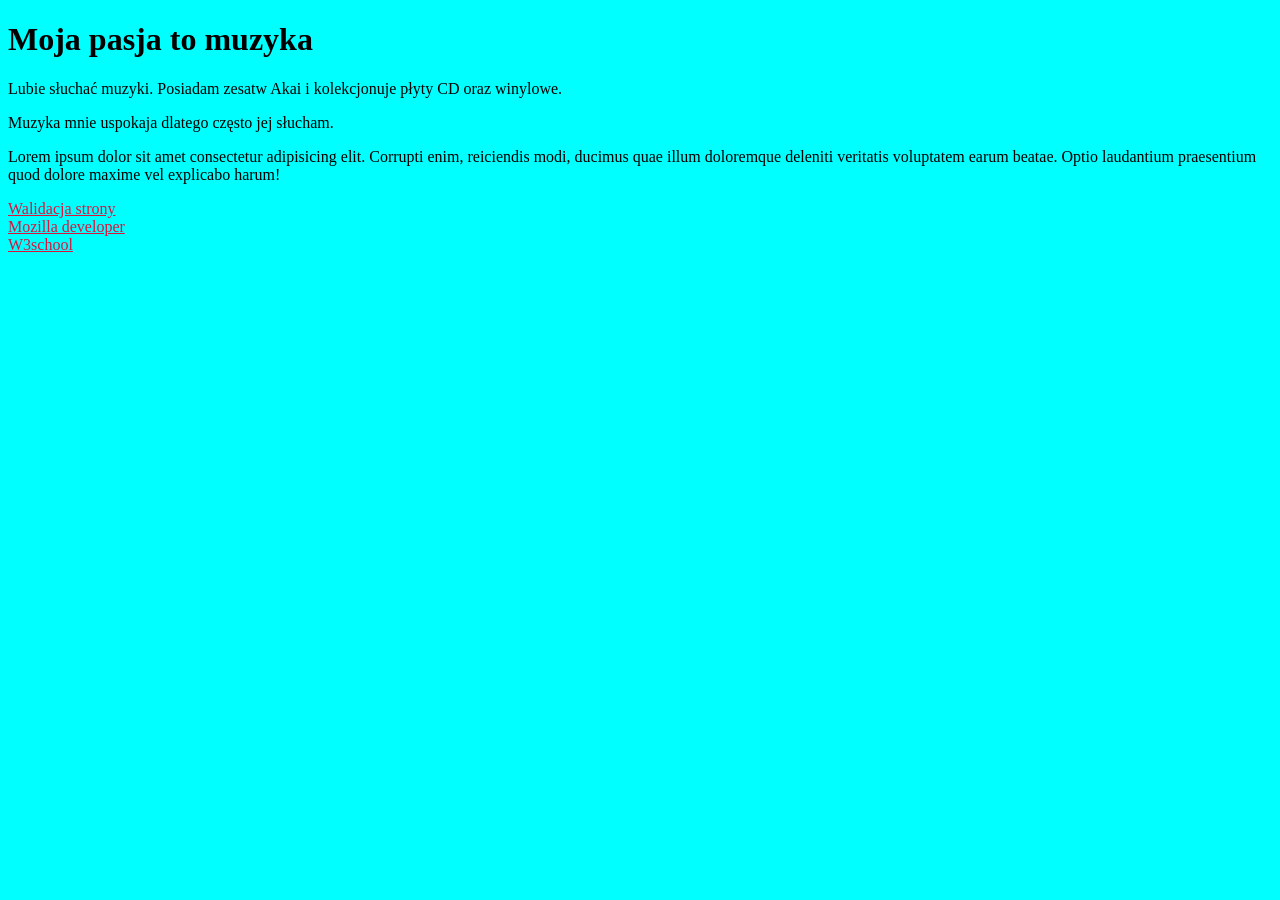
==== index.html @ de317381 "Rename index.html. to index.html" ====
<!DOCTYPE html>
<html lang="en">
<head>
    <meta charset="UTF-8">
    <meta name="viewport" content="width=device-width, initial-scale=1.0">
    <title>Moje hobby</title>
    <meta name="description" content="opis strony do 150 znaków">
    <!-- opis pod tytułem strony,  powimnno zachęcać użytkownika do wybrania twojej strony-->
     <meta name="keywords" content="muzyka, hobby">
     <!-- słowa kluczowe, nie powinno byc wiecej niż dwa i każda pod strona powinna mieć inne słowa kluczowe, dzieki nim strony się pozycjonujua-->
    <meta name="author" content="Borys Drabik">
    <!-- wpisujemy tutaj dane autora, pseudonim-->
     <meta name="robots" content="noindex">
     <!--  index mówi google aby indexowało naszą stronę-->
    <!--można dać także follow aby robot wchodził na inne strony podpięte linkami albo nofollow any tego nie robić-->
     <!-- możemy użyć także noindex np kiedy jeszce nad nią pracujemy aby google jej nie indexowało-->
    <!-- wpisująć all indexuje i followuje a none robi nofollow i noindex-->
    <link rel="stylesheet" href="style.css"> 
    <!-- to łączy style.css z index'em-->
</head>
<body>
    <h1> Moja pasja to muzyka</h1>
    
    <p> Lubie słuchać muzyki. Posiadam zesatw Akai i kolekcjonuje płyty CD oraz winylowe.</p>
    <p>Muzyka mnie uspokaja dlatego często jej słucham.</p>
    <p>Lorem ipsum dolor sit amet consectetur adipisicing elit. Corrupti enim, reiciendis modi, ducimus quae illum doloremque deleniti veritatis voluptatem earum beatae. Optio laudantium praesentium quod dolore maxime vel explicabo harum!</p> 
    <a href="https://validator.w3.org/nu/#file">Walidacja strony</a><br>
    <!-- <p>Lorem</p> wpsiuje tekst po łacinie, używa sie to do destowania jak wygląda strona z dużą ilością znaków-->
    <a href="https://developer.mozilla.org/en-US/">Mozilla developer</a><br>
    <a href ="https://www.w3schools.com/">W3school</a><br>

</body>
</html>
---- style.css ----
body{
    background-color: aqua;
    color: black;
}

a{
    color: crimson;
}
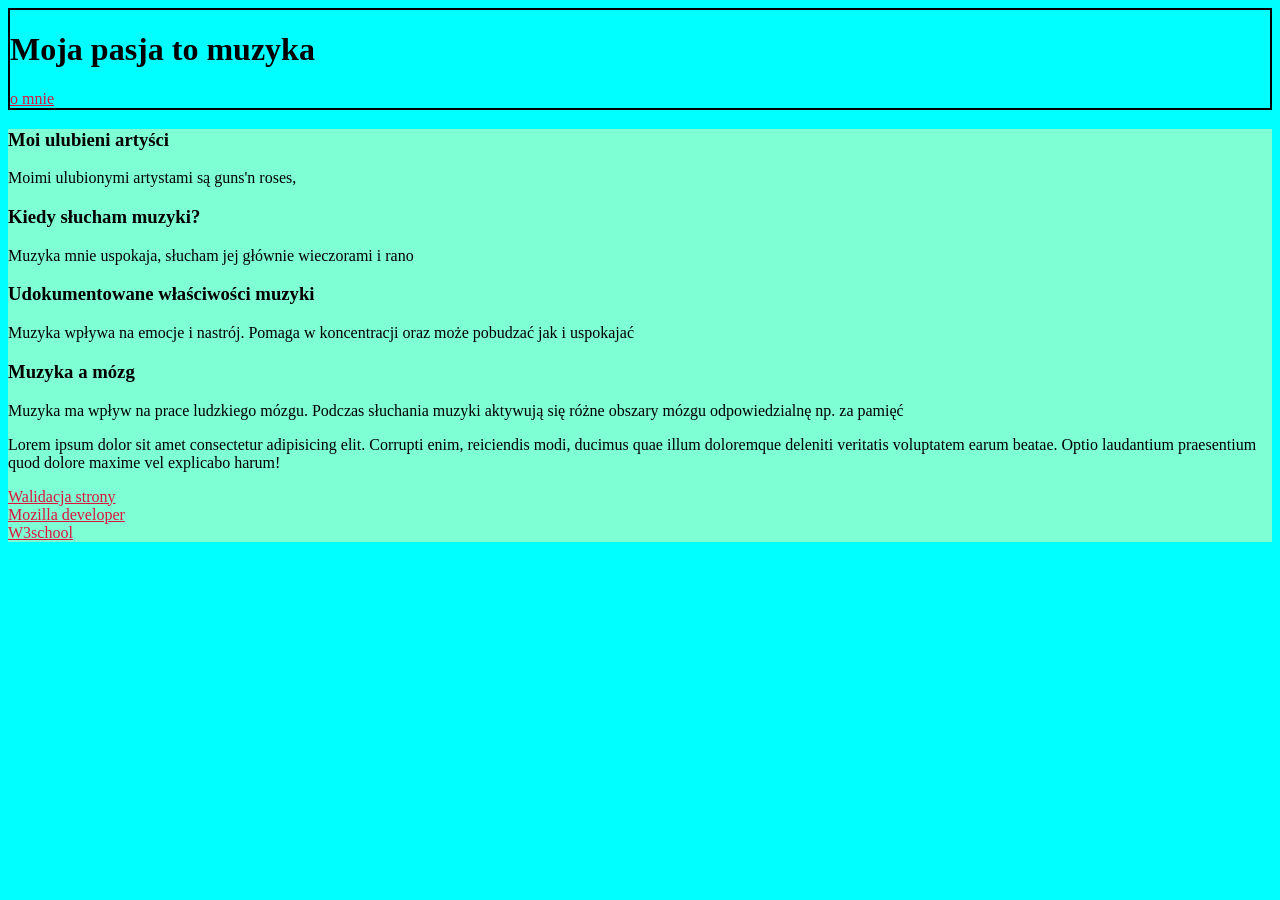
==== commit 4ed7fce9: "Add files via upload" ====
--- a/index.html
+++ b/index.html
@@ -19,15 +19,52 @@
     <!-- to łączy style.css z index'em-->
 </head>
 <body>
+    <header> 
+    <!-- wyróżnia nagłówek strony-->
     <h1> Moja pasja to muzyka</h1>
+    <nav>
+        <!-- wyróżnia nawigacje na stronie ( linki)--> 
+        <a href="#">o mnie</a>
+    </nav>
+    <section></section>
+    <!-- sekcje, nie wiemy co tam będzie, podzielenie na sekcje tematyczne-->
+    <article></article>
+    <!-- wszystko w nich jest opisane, wyczerpany, jeden temat. Artykuly mogą byc w sekcjach-->
+    </header>
+    <main>
+        <!-- wyróżnia główną część strony-->
+    <section>  
+     <article>  
+    <h3> Moi ulubieni artyści </h3>
+    <p>Moimi ulubionymi artystami są guns'n roses,</p>
+    </article> 
     
-    <p> Lubie słuchać muzyki. Posiadam zesatw Akai i kolekcjonuje płyty CD oraz winylowe.</p>
-    <p>Muzyka mnie uspokaja dlatego często jej słucham.</p>
+    </section>
+    <section>
+    <article> 
+        <h3>Kiedy słucham muzyki?</h3>
+        <p>Muzyka mnie uspokaja, słucham jej głównie wieczorami i rano</p>
+    </article>
+    </section>
+    
+    <section>
+    <article>
+        <h3> Udokumentowane właściwości muzyki</h3>
+        <p>Muzyka wpływa na emocje i nastrój. Pomaga w koncentracji oraz może pobudzać jak i uspokajać</p>
+    </article>
+    </section>
+    <section>
+    <article>
+        <h3>Muzyka a mózg</h3>
+        <p> Muzyka ma wpływ na prace ludzkiego mózgu. Podczas słuchania muzyki aktywują się różne obszary mózgu odpowiedzialnę np. za pamięć</p>
+    </article>
+    </section>
     <p>Lorem ipsum dolor sit amet consectetur adipisicing elit. Corrupti enim, reiciendis modi, ducimus quae illum doloremque deleniti veritatis voluptatem earum beatae. Optio laudantium praesentium quod dolore maxime vel explicabo harum!</p> 
     <a href="https://validator.w3.org/nu/#file">Walidacja strony</a><br>
     <!-- <p>Lorem</p> wpsiuje tekst po łacinie, używa sie to do destowania jak wygląda strona z dużą ilością znaków-->
     <a href="https://developer.mozilla.org/en-US/">Mozilla developer</a><br>
     <a href ="https://www.w3schools.com/">W3school</a><br>
-
+    </main>
+<!-- zad dom podziel strony na 4 sekcje i w każdej jeden artykuł-->
 </body>
-</html>
+</html>
--- a/style.css
+++ b/style.css
@@ -5,4 +5,11 @@
 
 a{
     color: crimson;
+}
+
+header{
+    border: 2px solid black;
+}
+main{
+    background-color: aquamarine;
 }
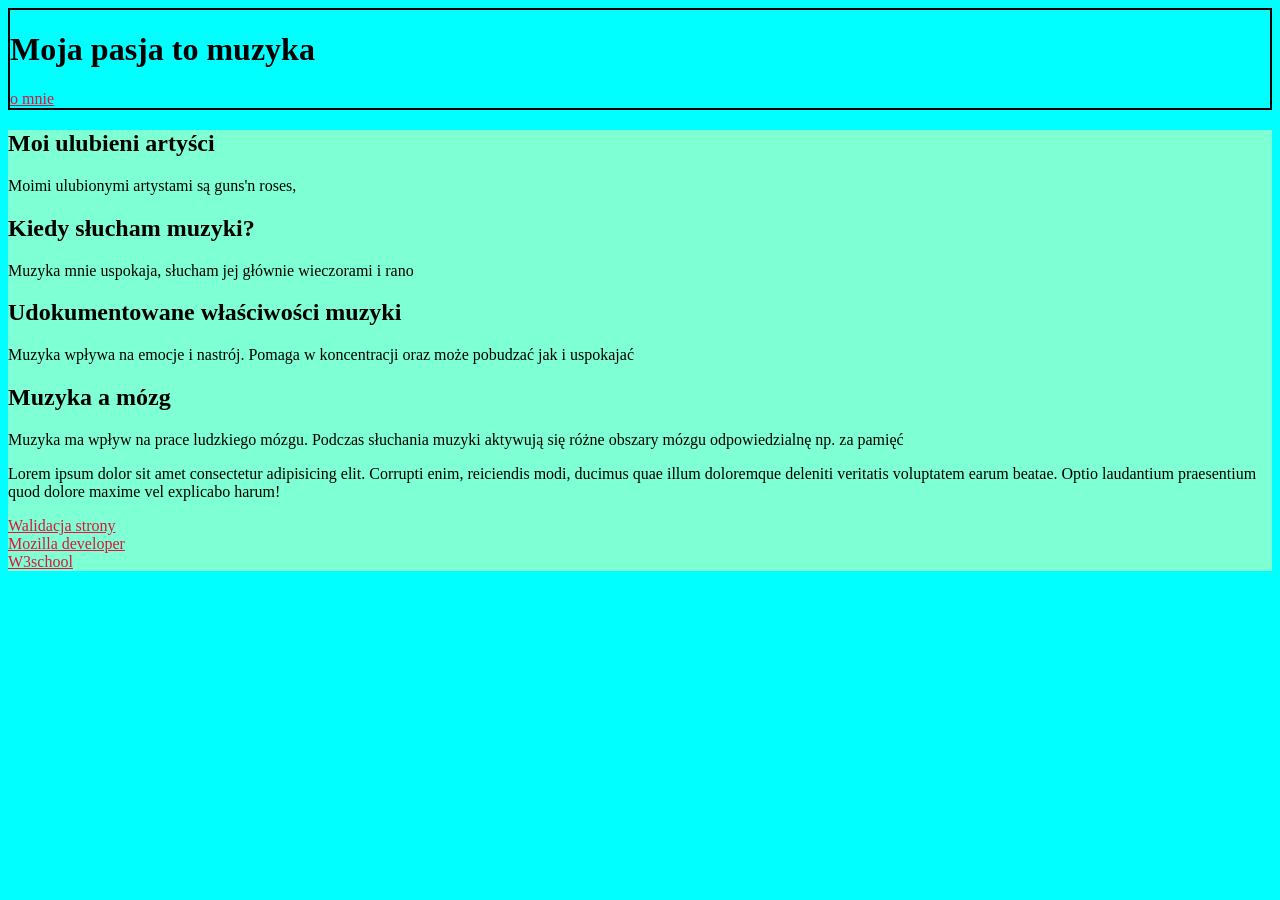
==== commit 0fb9b7f7: "Add files via upload" ====
--- a/index.html
+++ b/index.html
@@ -26,36 +26,40 @@
         <!-- wyróżnia nawigacje na stronie ( linki)--> 
         <a href="#">o mnie</a>
     </nav>
-    <section></section>
+    
     <!-- sekcje, nie wiemy co tam będzie, podzielenie na sekcje tematyczne-->
-    <article></article>
+    
     <!-- wszystko w nich jest opisane, wyczerpany, jeden temat. Artykuly mogą byc w sekcjach-->
     </header>
     <main>
         <!-- wyróżnia główną część strony-->
     <section>  
+        <h2> Moi ulubieni artyści </h2>
      <article>  
-    <h3> Moi ulubieni artyści </h3>
+    
     <p>Moimi ulubionymi artystami są guns'n roses,</p>
     </article> 
     
     </section>
     <section>
+        <h2>Kiedy słucham muzyki?</h2>
     <article> 
-        <h3>Kiedy słucham muzyki?</h3>
+        
         <p>Muzyka mnie uspokaja, słucham jej głównie wieczorami i rano</p>
     </article>
     </section>
     
     <section>
+        <h2> Udokumentowane właściwości muzyki</h2>
     <article>
-        <h3> Udokumentowane właściwości muzyki</h3>
+        
         <p>Muzyka wpływa na emocje i nastrój. Pomaga w koncentracji oraz może pobudzać jak i uspokajać</p>
     </article>
     </section>
     <section>
+         <h2>Muzyka a mózg</h2>
     <article>
-        <h3>Muzyka a mózg</h3>
+       
         <p> Muzyka ma wpływ na prace ludzkiego mózgu. Podczas słuchania muzyki aktywują się różne obszary mózgu odpowiedzialnę np. za pamięć</p>
     </article>
     </section>
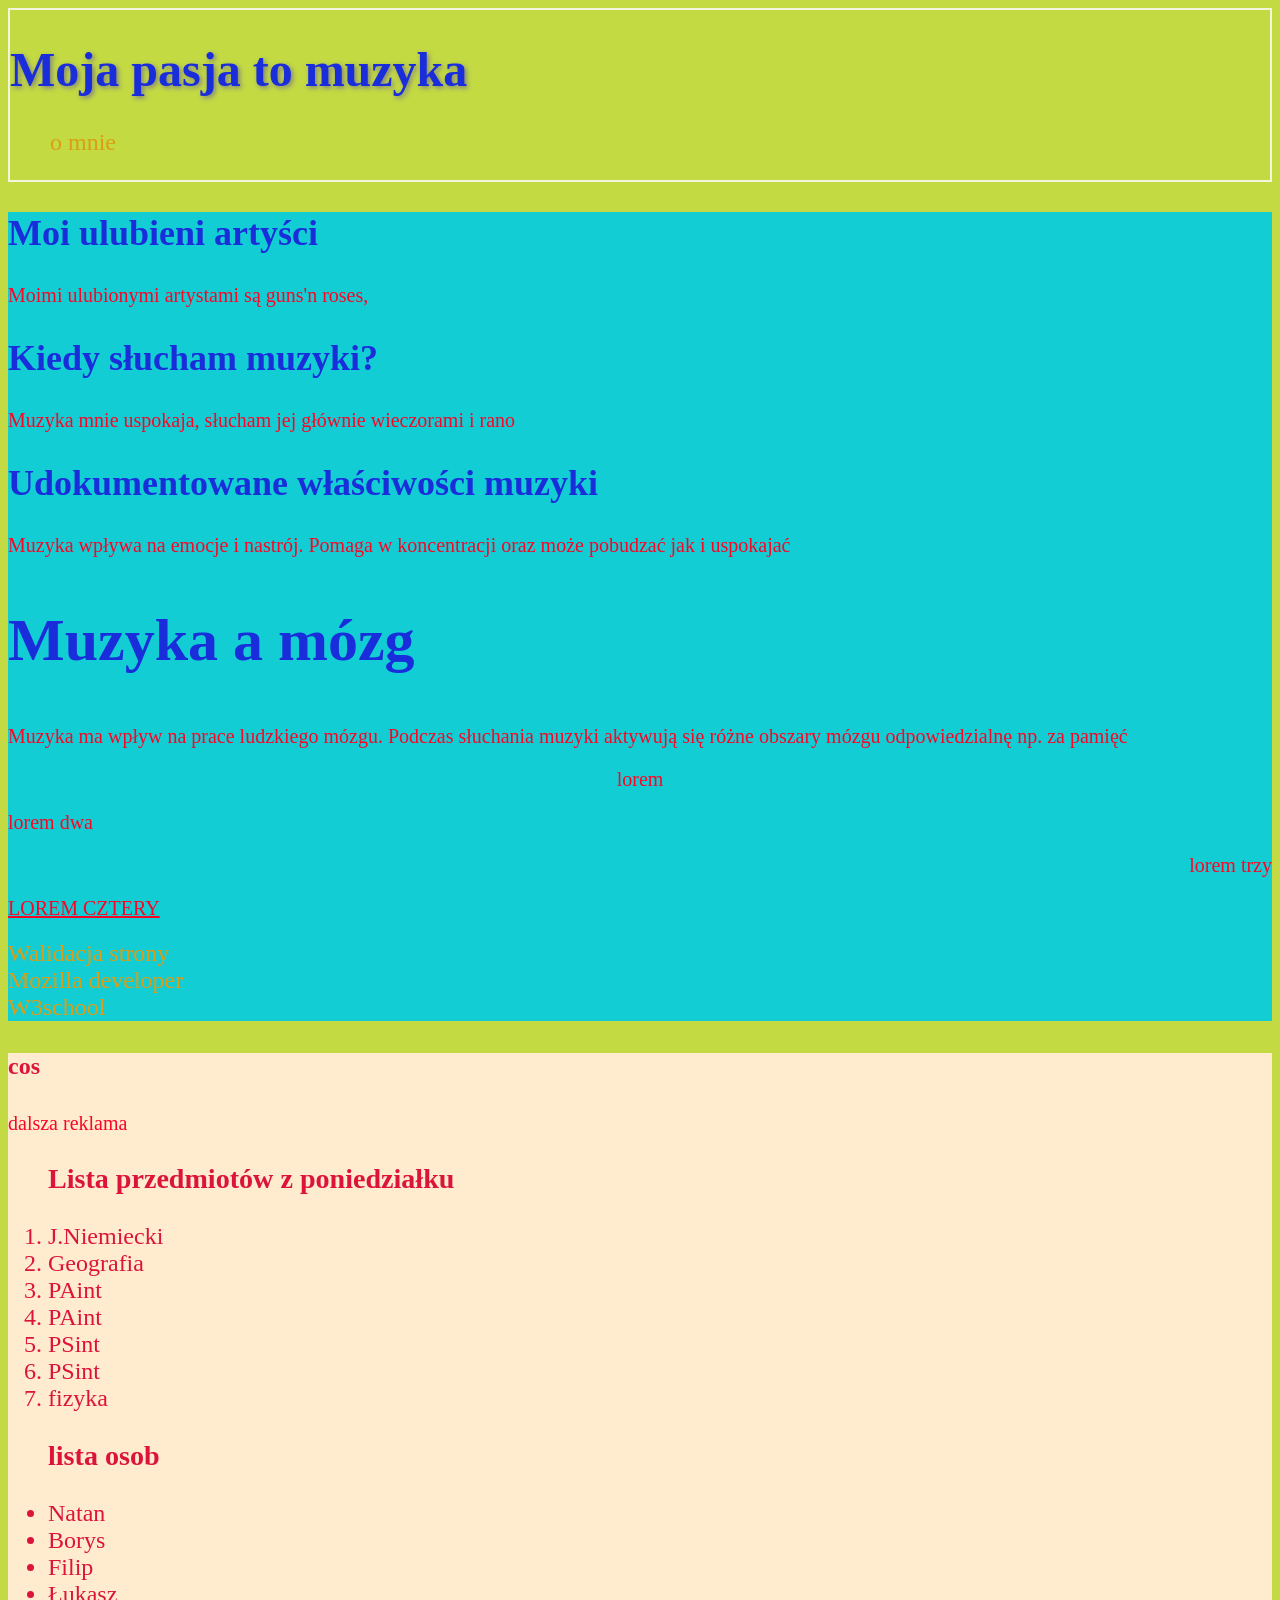
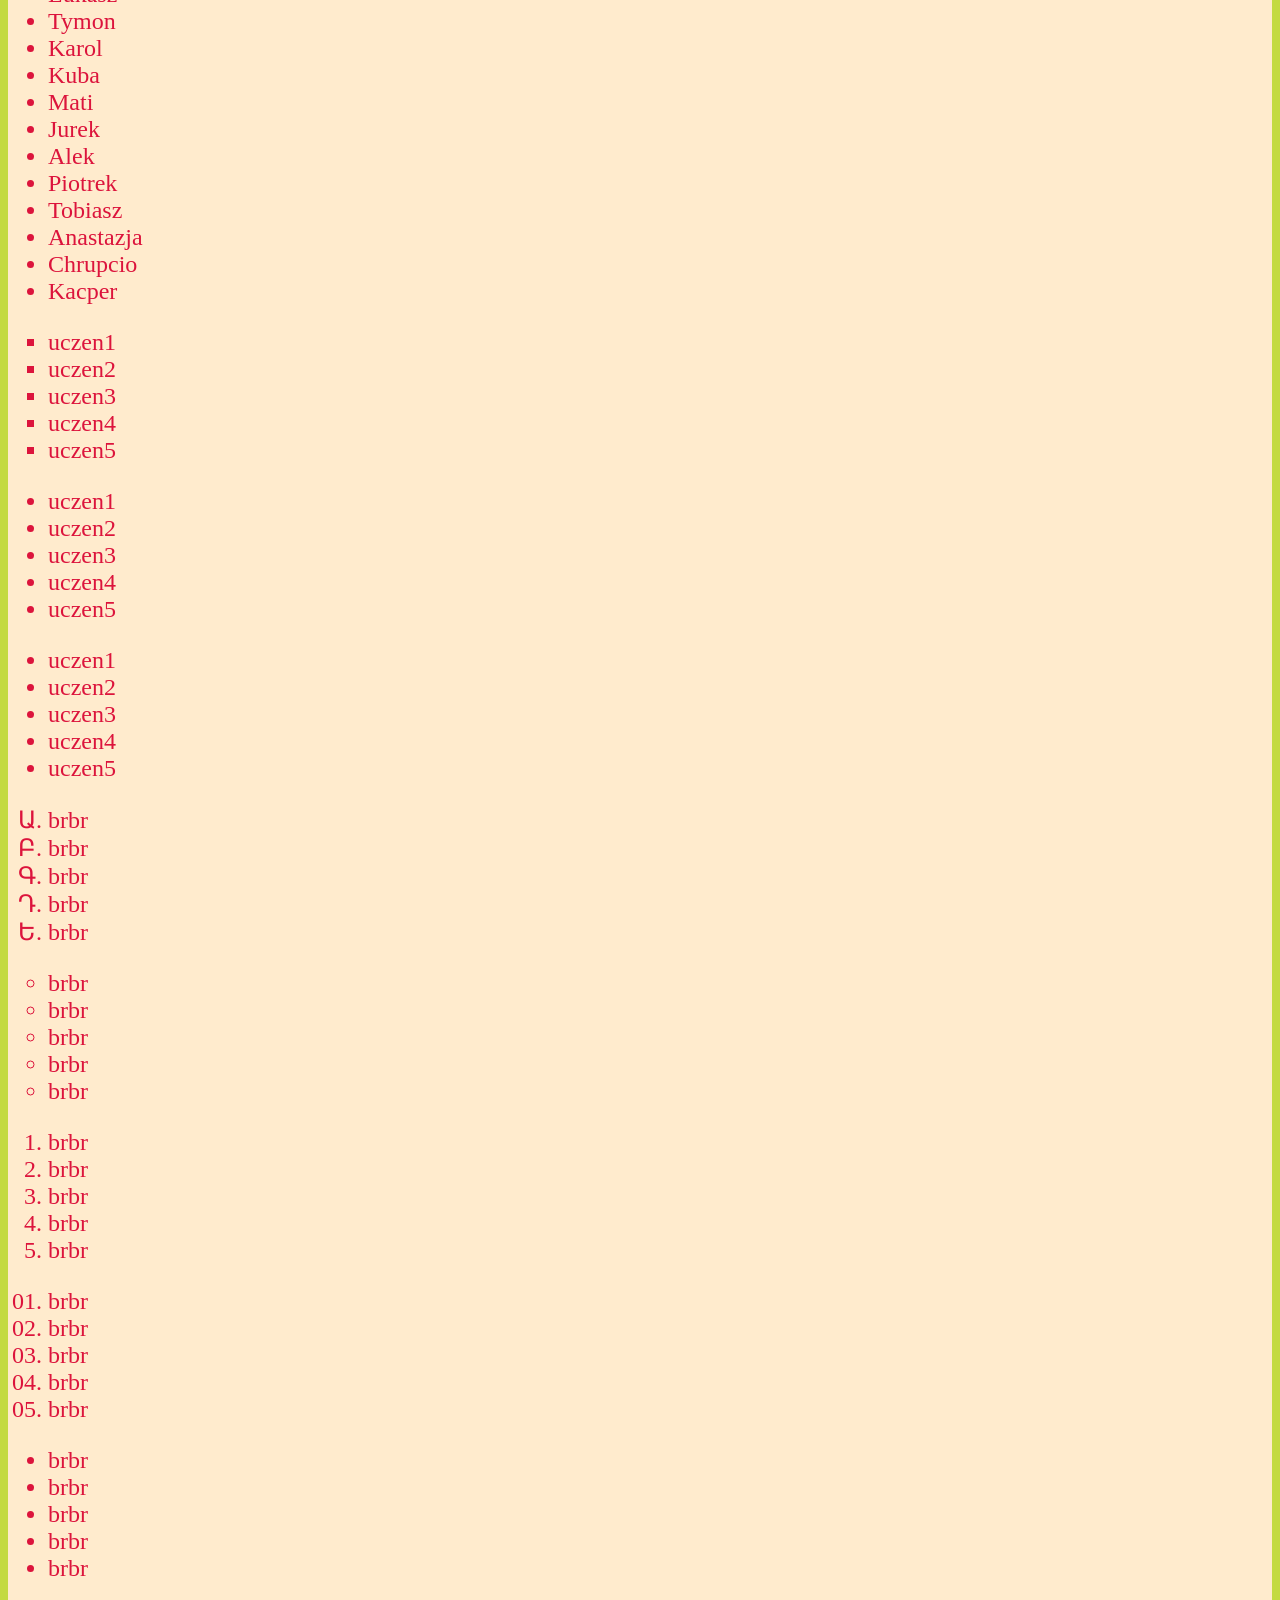
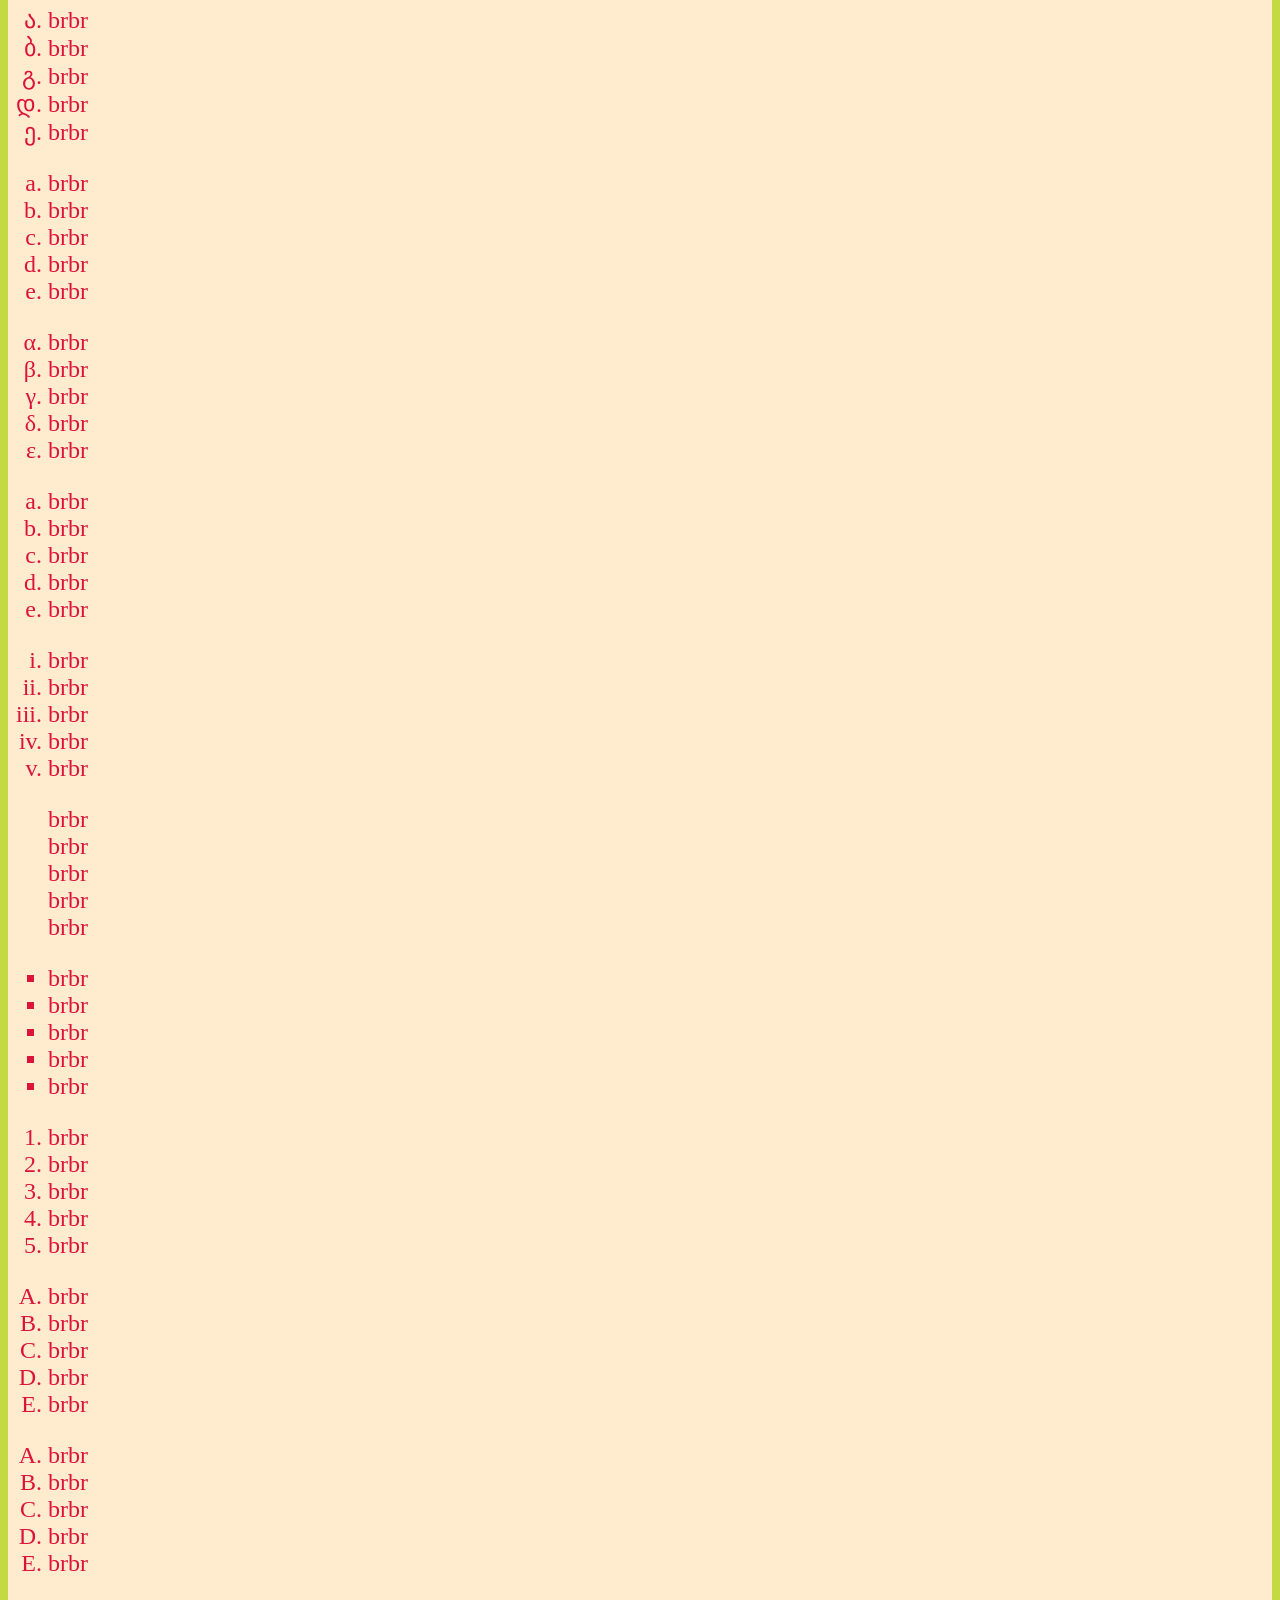
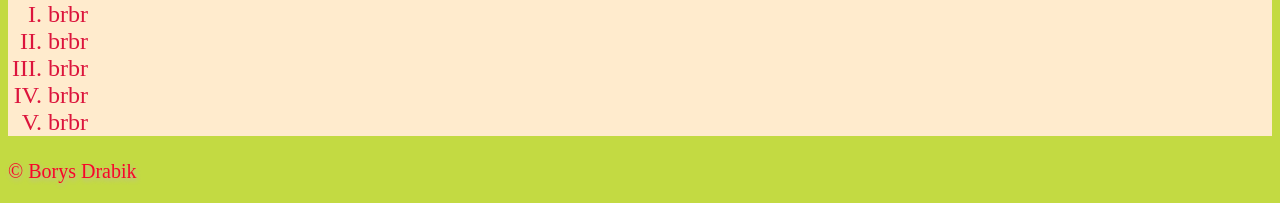
==== commit 0b03a4d9: "Add files via upload" ====
--- a/index.html
+++ b/index.html
@@ -1,5 +1,5 @@
 <!DOCTYPE html>
-<html lang="en">
+<html lang="pl">
 <head>
     <meta charset="UTF-8">
     <meta name="viewport" content="width=device-width, initial-scale=1.0">
@@ -24,7 +24,9 @@
     <h1> Moja pasja to muzyka</h1>
     <nav>
         <!-- wyróżnia nawigacje na stronie ( linki)--> 
-        <a href="#">o mnie</a>
+         <ul>  
+        <li><a href="#">o mnie</a></li>
+        </ul>
     </nav>
     
     <!-- sekcje, nie wiemy co tam będzie, podzielenie na sekcje tematyczne-->
@@ -33,14 +35,17 @@
     </header>
     <main>
         <!-- wyróżnia główną część strony-->
-    <section>  
+    <section id= ulubieni>  
+        
         <h2> Moi ulubieni artyści </h2>
      <article>  
     
     <p>Moimi ulubionymi artystami są guns'n roses,</p>
     </article> 
-    
-    </section>
+    <!-- <ul> lista nieuporządkowana-->
+    <!-- <ol> lista uporządkowana-->
+    <!-- obie listy używają <li> aby wymieniać itemki-->
+    </section id= czas>
     <section>
         <h2>Kiedy słucham muzyki?</h2>
     <article> 
@@ -49,26 +54,200 @@
     </article>
     </section>
     
-    <section>
+    <section id="własciwosci">
         <h2> Udokumentowane właściwości muzyki</h2>
     <article>
         
         <p>Muzyka wpływa na emocje i nastrój. Pomaga w koncentracji oraz może pobudzać jak i uspokajać</p>
     </article>
     </section>
-    <section>
+    <section id="mozg">
          <h2>Muzyka a mózg</h2>
     <article>
        
-        <p> Muzyka ma wpływ na prace ludzkiego mózgu. Podczas słuchania muzyki aktywują się różne obszary mózgu odpowiedzialnę np. za pamięć</p>
+        <p class="paragraf"> Muzyka ma wpływ na prace ludzkiego mózgu. Podczas słuchania muzyki aktywują się różne obszary mózgu odpowiedzialnę np. za pamięć</p>
     </article>
     </section>
-    <p>Lorem ipsum dolor sit amet consectetur adipisicing elit. Corrupti enim, reiciendis modi, ducimus quae illum doloremque deleniti veritatis voluptatem earum beatae. Optio laudantium praesentium quod dolore maxime vel explicabo harum!</p> 
+    <section>
+    <p class = pierwszy>lorem</p>
+    <p class = lewy>lorem dwa</p> 
+    <p class = prawy>lorem trzy</p>
+    <p class = czwarty>lorem cztery</p>
+    </section>
     <a href="https://validator.w3.org/nu/#file">Walidacja strony</a><br>
     <!-- <p>Lorem</p> wpsiuje tekst po łacinie, używa sie to do destowania jak wygląda strona z dużą ilością znaków-->
     <a href="https://developer.mozilla.org/en-US/">Mozilla developer</a><br>
     <a href ="https://www.w3schools.com/">W3school</a><br>
     </main>
 <!-- zad dom podziel strony na 4 sekcje i w każdej jeden artykuł-->
+ <aside>
+<h4> cos </h4>
+<p> dalsza  reklama</p>
+<!-- <ul> lista nieuporządkowana-->
+    <!-- <ol> lista uporządkowana-->
+    <!-- obie listy używają <li> aby wymieniać itemki-->
+<ol> 
+    <h3>Lista przedmiotów z poniedziałku</h3>
+    <li>J.Niemiecki</li>
+    <li>Geografia</li>
+    <li>PAint</li>
+    <li>PAint</li>
+    <li>PSint</li>
+    <li>PSint</li>
+    <li>fizyka</li>
+
+</ol>
+<ul>
+    <h3>lista osob</h3>
+    <li>Natan </li>
+    <li> Borys</li>
+    <li> Filip</li>
+    <li>Łukasz</li>
+    <li>Tymon</li>
+    <li>Karol</li>
+    <li>Kuba</li>
+    <li>Mati</li>
+    <li>Jurek</li>
+    <li>Alek</li>
+    <li>Piotrek</li>
+    <li>Tobiasz</li>
+    <li>Anastazja</li>
+    <li>Chrupcio</li>
+    <li>Kacper</li>
+</ul>
+<ul class = kwadrat>
+    <li>uczen1</li>
+    <li>uczen2</li>
+    <li>uczen3</li>
+    <li>uczen4</li>
+    <li>uczen5</li>
+</ul>
+
+<ul class = pusty>
+    <li>uczen1</li>
+    <li>uczen2</li>
+    <li>uczen3</li>
+    <li>uczen4</li>
+    <li>uczen5</li>
+</ul>
+<ul class = obroz>
+    <li>uczen1</li>
+    <li>uczen2</li>
+    <li>uczen3</li>
+    <li>uczen4</li>
+    <li>uczen5</li>
+</ul>
+<ol class = literki1>
+    <li>brbr</li>
+    <li>brbr</li>
+    <li>brbr</li>
+    <li>brbr</li>
+    <li>brbr</li>
+</ol><ol class = literki2>
+    <li>brbr</li>
+    <li>brbr</li>
+    <li>brbr</li>
+    <li>brbr</li>
+    <li>brbr</li>
+</ol><ol class = literk3i>
+    <li>brbr</li>
+    <li>brbr</li>
+    <li>brbr</li>
+    <li>brbr</li>
+    <li>brbr</li>
+</ol><ol class = literki4>
+    <li>brbr</li>
+    <li>brbr</li>
+    <li>brbr</li>
+    <li>brbr</li>
+    <li>brbr</li>
+</ol><ol class = literki5>
+    <li>brbr</li>
+    <li>brbr</li>
+    <li>brbr</li>
+    <li>brbr</li>
+    <li>brbr</li>
+</ol><ol class = literki6>
+    <li>brbr</li>
+    <li>brbr</li>
+    <li>brbr</li>
+    <li>brbr</li>
+    <li>brbr</li>
+</ol>
+<ol class = literki7>
+    <li>brbr</li>
+    <li>brbr</li>
+    <li>brbr</li>
+    <li>brbr</li>
+    <li>brbr</li>
+</ol>
+<ol class = literki8>
+    <li>brbr</li>
+    <li>brbr</li>
+    <li>brbr</li>
+    <li>brbr</li>
+    <li>brbr</li>
+</ol>
+<ol class = literki9>
+    <li>brbr</li>
+    <li>brbr</li>
+    <li>brbr</li>
+    <li>brbr</li>
+    <li>brbr</li>
+</ol>
+<ol class = literki10>
+    <li>brbr</li>
+    <li>brbr</li>
+    <li>brbr</li>
+    <li>brbr</li>
+    <li>brbr</li>
+</ol>
+<ol class = literki11>
+    <li>brbr</li>
+    <li>brbr</li>
+    <li>brbr</li>
+    <li>brbr</li>
+    <li>brbr</li>
+</ol>
+<ol class = literki12>
+    <li>brbr</li>
+    <li>brbr</li>
+    <li>brbr</li>
+    <li>brbr</li>
+    <li>brbr</li>
+</ol>
+<ol class = literki13>
+    <li>brbr</li>
+    <li>brbr</li>
+    <li>brbr</li>
+    <li>brbr</li>
+    <li>brbr</li>
+</ol>
+<ol class = literki14>
+    <li>brbr</li>
+    <li>brbr</li>
+    <li>brbr</li>
+    <li>brbr</li>
+    <li>brbr</li>
+</ol>
+<ol class = literki15>
+    <li>brbr</li>
+    <li>brbr</li>
+    <li>brbr</li>
+    <li>brbr</li>
+    <li>brbr</li>
+</ol>
+<ol class = literki16>
+    <li>brbr</li>
+    <li>brbr</li>
+    <li>brbr</li>
+    <li>brbr</li>
+    <li>brbr</li>
+</ol>
+
+</aside>
+
+ <footer><p>&COPY; Borys Drabik</p></footer>
 </body>
-</html>+</html>
+<!-- zad dom listy uporządkowane i uzyc wszystkich mozliwych czegos tam -->
--- a/style.css
+++ b/style.css
@@ -1,15 +1,130 @@
+
+:root{
+
+    font-size: 24px;
+}
+
 body{
-    background-color: aqua;
-    color: black;
+    background-color: rgb(195, 218, 66)!important;
+    color:rgb(26, 45, 219)
+
 }
 
 a{
+    text-decoration-line: none;
+    color:rgb(220, 157, 20)
+    
+}
+header{
+border: 2px solid beige;
+}
+main{
+background-color: rgb(18, 206, 212);
+}
+.ulubieni{
+font-size: 20px;
+border: 2px solid rgba(110, 221, 20, 0.678)
+}
+#mozg{
+    font-size: 40px;
+}
+body{
+    background-color: rgb(221, 205, 111);
+}
+p{
+    font-size: 20px;
+    color:rgb(250, 5, 38);
+}
+.pierwszy{
+    text-align: center;
+}
+.lewy{
+    text-align: left;
+}
+.prawy{
+    text-align: right;
+}
+.czwarty{
+    text-align: justify;
+    text-transform: uppercase;
+    text-decoration: underline;
+}
+footer{
+    text-shadow: 1px 2px 5px rgb(189, 179, 182);
+}
+h1{
+    text-shadow: 2px 2px 5px rgb(129, 128, 128);
+}
+
+aside{
+    background-color: blanchedalmond;
     color: crimson;
 }
 
-header{
-    border: 2px solid black;
+ul{
+    list-style-type: disc;
 }
-main{
-    background-color: aquamarine;
-}+.kwadrat{
+    list-style-type: square;
+}
+nav ul{
+    list-style-type: none;
+}
+
+.literki{
+    list-style-type: lower-latin;
+}
+.obroz{
+    list-style-image: url('punktor.jpg');
+}
+
+.literki1{
+    list-style-type:armenian;
+}
+.literki2{
+    list-style-type:circle;
+}
+.literki3{
+    list-style-type:decimal;
+}
+.literki4{
+    list-style-type:decimal-leading-zero;
+}
+.literki5{
+    list-style-type:disc;
+}
+.literki6{
+    list-style-type:georgian;
+}
+.literki7{
+    list-style-type:lower-alpha;
+}
+.literki8{
+    list-style-type:lower-greek;
+}
+.literki9{
+    list-style-type:lower-latin;
+}
+.literki10{
+    list-style-type:lower-roman;
+}
+.literki11{
+    list-style-type:none;
+}
+.literki12{
+    list-style-type:square;
+}
+.literki13{
+    list-style-type:symbols();
+}
+.literki14{
+    list-style-type:upper-alpha;
+}
+.literki15{
+    list-style-type:upper-latin;
+}
+.literki16{
+    list-style-type:upper-roman;
+}
+
+
